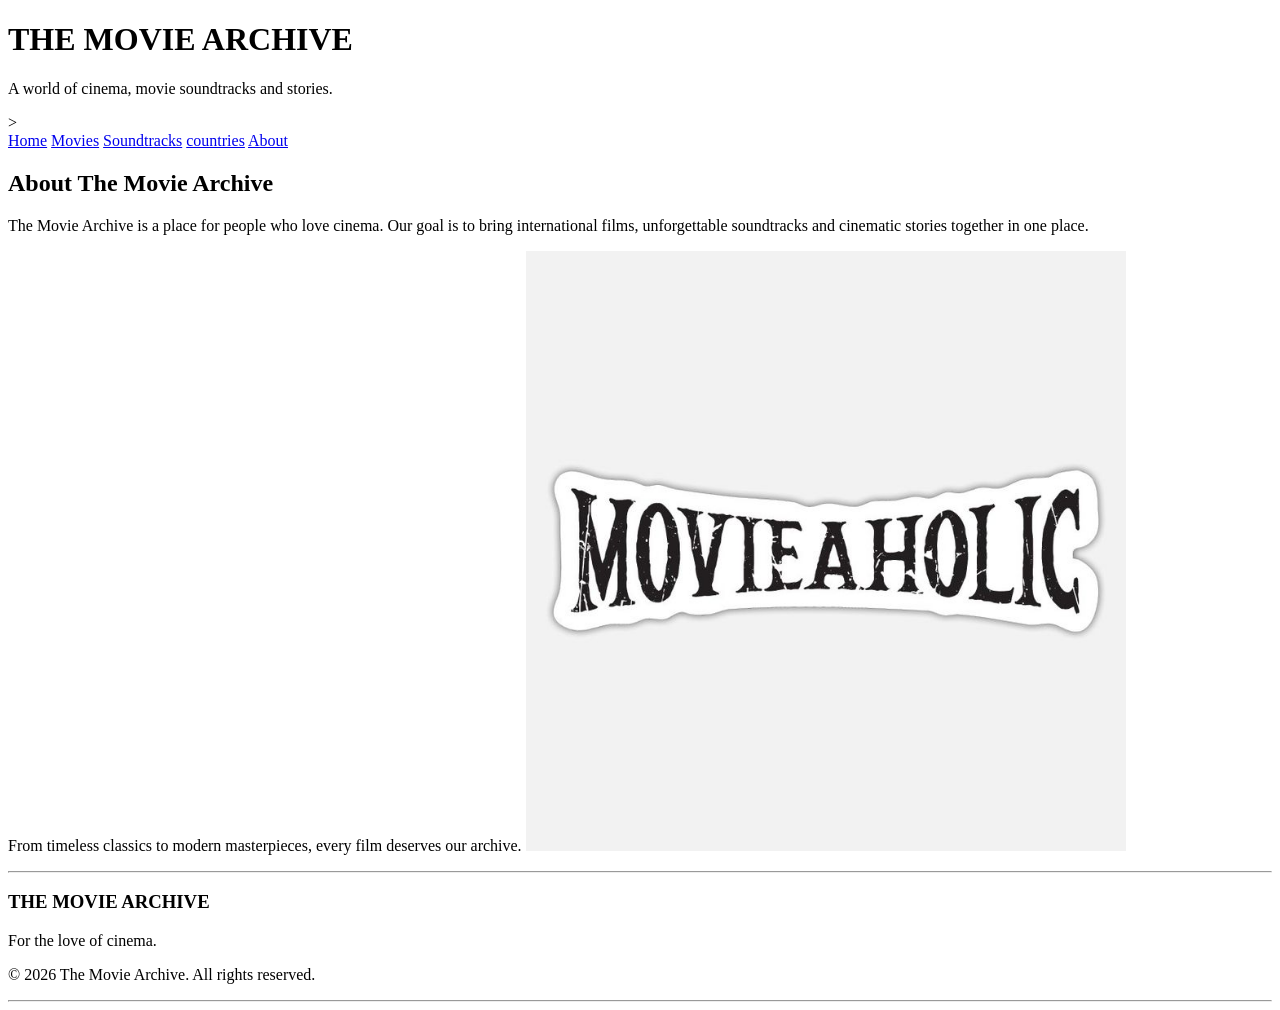
==== myproject/pages/about.html @ 61cb8ed8 "Initial commit" ====
<!DOCTYPE html>
<html lang="en">
    <head>
        <meta charset="UTF-8">
        <meta name="viewport" content="width=device-width, initial-scale=1.0">
        <title>THE MOVIE ARCHIVE</title>
    </head>
    <body>
        <header>
            <h1>THE MOVIE ARCHIVE</h1>
            <p>A world of cinema, movie soundtracks and stories.</p>>

         <nav>
            <a href="index.html">Home</a>
            <a href="movies.html">Movies</a>
            <a href="soundtracks.html">Soundtracks</a>
            <a href="countries.html">countries</a>
            <a href="about.html">About</a>
         </nav> 
  
  <!-- ABOUT SECTION -->
    <section id="about">
        <h2>About The Movie Archive</h2>

        <p>
            The Movie Archive is a place for people who love cinema.
            Our goal is to bring international films, unforgettable
            soundtracks and cinematic stories together in one place.
        </p>

        <p>
            From timeless classics to modern masterpieces,
            every film deserves our archive.
      
<img src="..//image/Order 'Movieaholic - cinema' Sticker Size S (4_x 4_) online _ Spreadshirt (1).jpeg" alt="Movie Archive Banner" width="600">
        </p>
    </section>

    <hr>

    <!-- FOOTER -->
    <footer>
        <h3>THE MOVIE ARCHIVE</h3>
        <p>For the love of cinema.</p>
        <p>&copy; 2026 The Movie Archive. All rights reserved.</p>
    </footer>

</body>
</html>
<hr>
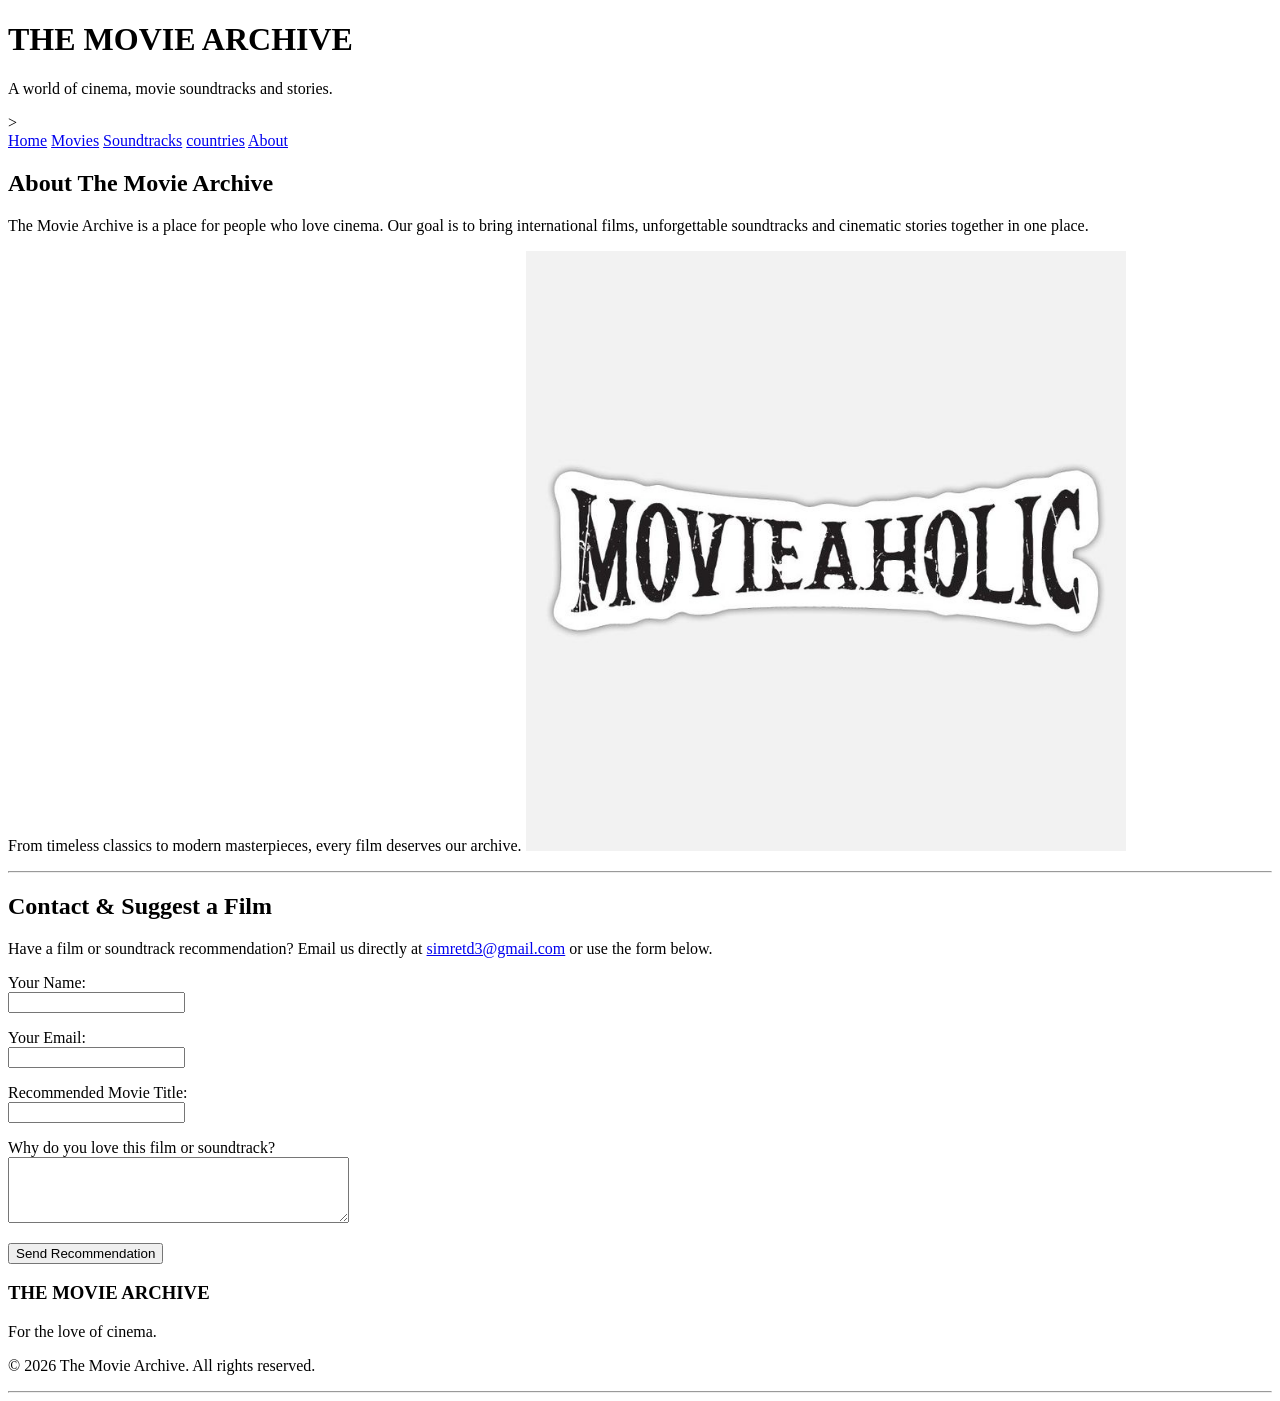
==== commit 08dfc339: "Add movie table, contact form, and fix navigation links" ====
--- a/myproject/pages/about.html
+++ b/myproject/pages/about.html
@@ -13,7 +13,7 @@
          <nav>
             <a href="index.html">Home</a>
             <a href="movies.html">Movies</a>
-            <a href="soundtracks.html">Soundtracks</a>
+            <a href="soundtrack.html">Soundtracks</a>
             <a href="countries.html">countries</a>
             <a href="about.html">About</a>
          </nav> 
@@ -37,6 +37,42 @@
     </section>
 
     <hr>
+  <section id="contact">
+        <h2>Contact &amp; Suggest a Film</h2>
+
+        <p>
+            Have a film or soundtrack recommendation? Email us directly at
+            <a href="mailto:simretd3@gmail.com">simretd3@gmail.com</a>
+            or use the form below.
+        </p>
+
+        <form action="#" method="post">
+            <p>
+                <label for="visitor-name">Your Name:</label><br>
+                <input type="text" id="visitor-name" name="visitor_name" required>
+            </p>
+
+            <p>
+                <label for="visitor-email">Your Email:</label><br>
+                <input type="email" id="visitor-email" name="visitor_email" required>
+            </p>
+
+            <p>
+                <label for="movie-suggestion">Recommended Movie Title:</label><br>
+                <input type="text" id="movie-suggestion" name="movie_suggestion" required>
+            </p>
+
+            <p>
+                <label for="notes">Why do you love this film or soundtrack?</label><br>
+                <textarea id="notes" name="notes" rows="4" cols="40"></textarea>
+            </p>
+
+            <p>
+                <button type="submit">Send Recommendation</button>
+            </p>
+        </form>
+    </section>
+</main>  
 
     <!-- FOOTER -->
     <footer>
